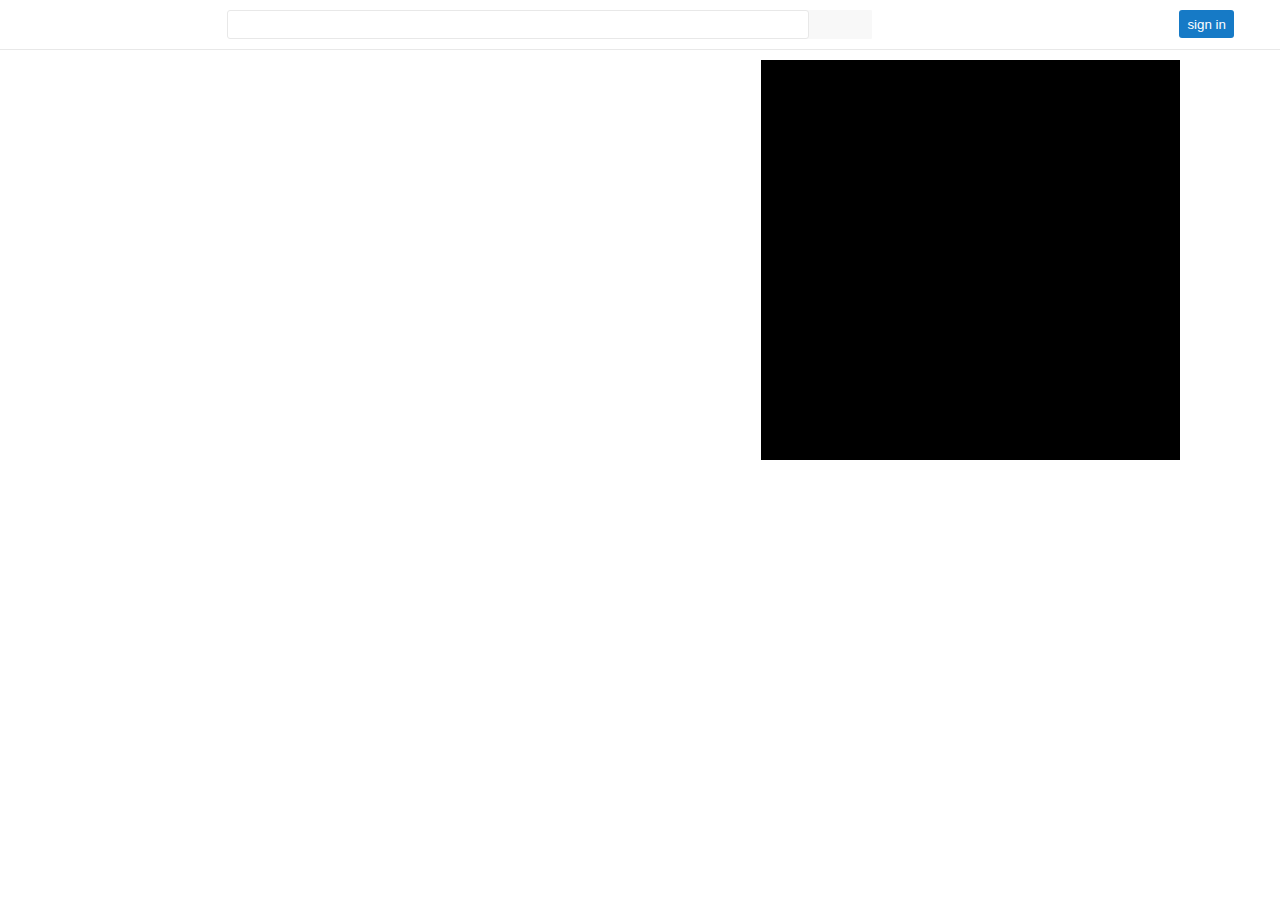
==== kk2.html @ 741f5379 "first commit" ====
<html lang="fa">
<head>
  <link rel="stylesheet" href="kk2.css">
</head>
<body>
<header>
  <nav>
    <div class="d" id="d1">
  	  <button id="menu"></button>
      <a>
	    <span id="logo" class="d"></span>
	  </a>
    </div>
    <div id="d2" class="d">
      <input class="search-input"></input>
	  <button id="search-bt">
	    <span id="search-span"></span>
	  </button>
    </div>
    <div id="d3" class="d">
      <a class="d3e">
	    <span id="dnw" class="d"></span>
	  </a>
	  <button id="sineup" class="d3e">sign in</button>
    </div>
  </nav>
</header>

<section>
  <iframe width="640" height="360" src="https://www.youtube.com/embed/mENDYhfxH-o" 
  frameborder="0" allowfullscreen></iframe>
</section>

<aside>
</aside>

<footer>
</footer>

</body>

</html>
---- kk2.css ----
body{
  margin:0;
}
div {
  display: inline-block;
}
nav {
  height: 34px;
  background: #fff;
  border-bottom: 1px solid #e8e8e8;
  min-width: 0;
  padding-bottom: 8px;
  padding-top: 7px;
  position: relative;
}
#d1 {
  height: 100%;
  width: 16%;
}
#d2 {
  height: 100%;
  width: 58%;
}
#d3 {
  width:24%;
  height:100%;
}
.d {
  display: inline-block;
  vertical-align: top;
}
button, input, a{
  margin: 3px 4px;
}
.search-input {
  width: 582px;
  border: 1px solid #e8e8e8;
  padding: 2px 6px;
  font-size: 16px;
  height: 29px;
  margin-left: 18px;
  border-radius: 3px;
  position: relative;
  top: -9px;
}
#search-bt {
  margin-left: -11px;
  height: 29px;
  border: none;
  width: 66px;
  border-radius: 1px;
  background: #f8f8f8;
}
#search-span {
  border: none;
  display: block;
  opacity: .6;
  padding: 0;
  text-indent: -10000px;
  background: no-repeat url(http://s.ytimg.com/yts/imgbin/www-hitchhiker-vflNVER5Q.webp) -694px -43px;
  background-size: auto;
  width: 15px;
  height: 15px;
  box-shadow: none;
  margin-left: 20px;
}
#sineup-bt {
  position: relative;
  left: 160px;
}
 #logo {
  background: no-repeat url(http://s.ytimg.com/yts/imgbin/www-hitchhiker-vflNVER5Q.webp) -178px -227px;
  height: 35px;
  width: 80px;
  border-style: none;
  margin-top:3px;
  
}
#menu {
  background: no-repeat url(http://s.ytimg.com/yts/imgbin/www-hitchhiker-vflNVER5Q.webp) -571px -108px;
  background-size: auto;
  width: 16px;
  height: 16px;
  border: 0;
  margin-left: 34px;
  margin-top: 10px;
}
#dnw {
    background: no-repeat url(http://s.ytimg.com/yts/imgbin/www-hitchhiker-vflNVER5Q.webp) -106px -28px;
    background-size: auto;
    width: 24px;
    height: 24px;
}
#sineup {
  width: 55px;
  height: 28px;
  background: #167ac6;
  color: #fff;
  border: 0;
}
.d3e {
  position: relative;
  left: 178px;
}
#sineup {
  border-radius: 3px;
}
#dnw {
  margin: 5px 6px 0  0;
  opacity: .5;
}
section {
  width: 50%;
  height: 300px;
  display: inline-block;
  margin: 10px 0 0 100px;
}
aside{
  width: 32.7%;
  height: 400px;
  background: black;
  float: right;
  margin: 10px 100px 0 3px;
}
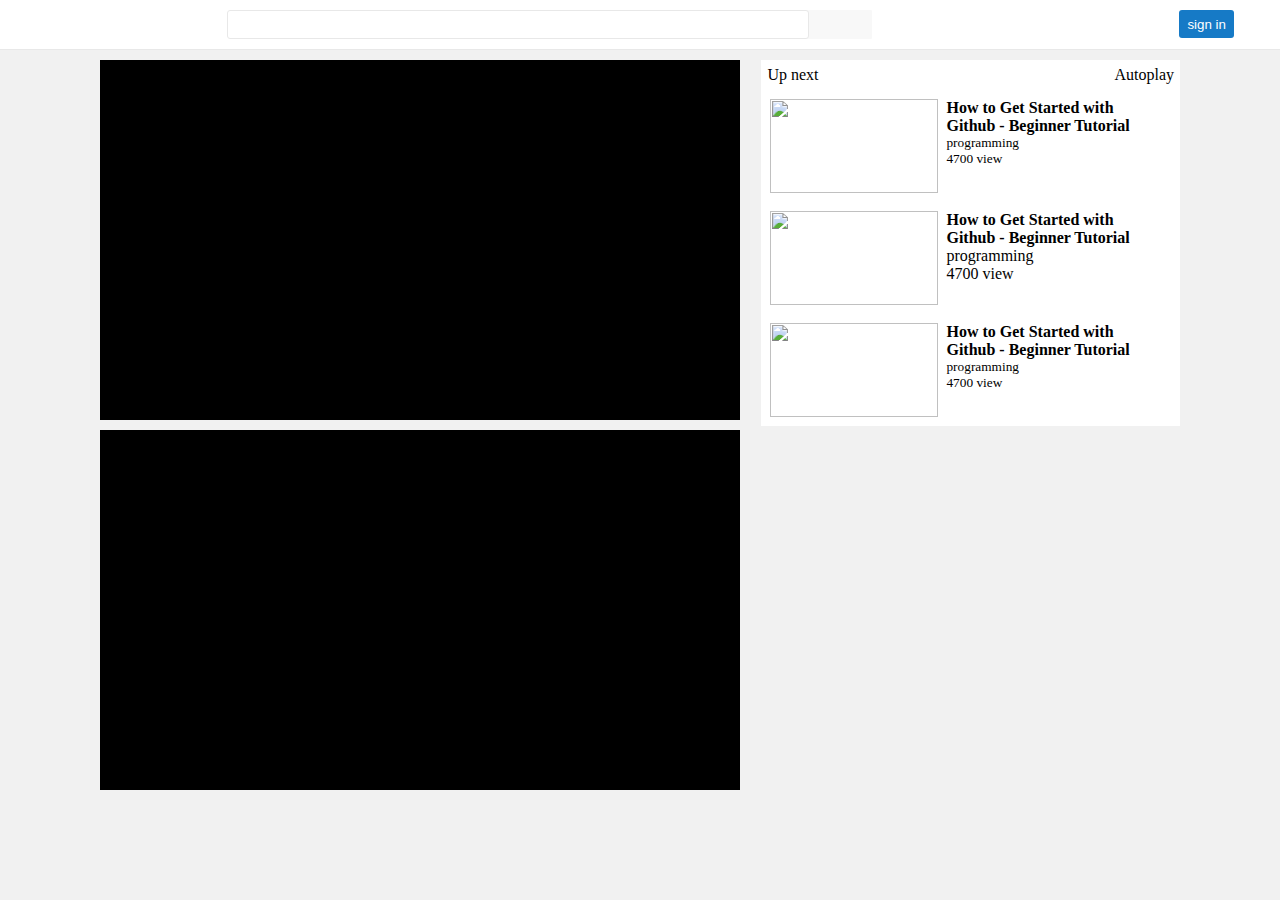
==== commit e78ebda1: "aside add" ====
--- a/kk2.html
+++ b/kk2.html
@@ -26,13 +26,85 @@
   </nav>
 </header>
 
+<aside>
+  <p>Up next</p>
+  <p>Autoplay</p>
+    <div>
+	<a>
+	  <img src="#"></img>
+	</a>
+	<a>
+	  <h4>
+        How to Get Started with 
+        Github - Beginner Tutorial
+      </h4>
+	  <span>
+	    <small>
+          programming
+        </small>		
+      </span>
+	  <span>
+	    <small>
+          4700 view
+		</small>
+      </span>
+	</a>
+  </div>
+  
+    <div>
+	<a>
+	  <img src="#"></img>
+	</a>
+	
+	<a>
+	  <h4>
+        How to Get Started with 
+        Github - Beginner Tutorial
+      </h4>
+	  <span>
+          programming	
+      </span>
+	  <span>
+          4700 view
+      </span>
+	</a>
+  </div>
+  
+      <div>
+	<a>
+	  <img src="#"></img>
+	</a>
+	<a>
+	  <h4>
+        How to Get Started with 
+        Github - Beginner Tutorial
+      </h4>
+	  <span>
+	    <small>
+          programming
+        </small>		
+      </span>
+	  <span>
+	    <small>
+          4700 view
+		<small>
+      </span>
+	</a>
+  </div>
+  
+  </div>
+  
+</aside>
+
 <section>
   <iframe width="640" height="360" src="https://www.youtube.com/embed/mENDYhfxH-o" 
   frameborder="0" allowfullscreen></iframe>
 </section>
 
-<aside>
-</aside>
+<section>
+  
+</section>
+
 
 <footer>
 </footer>
--- a/kk2.css
+++ b/kk2.css
@@ -1,5 +1,6 @@
 body{
   margin:0;
+  background: #f1f1f1;
 }
 div {
   display: inline-block;
@@ -12,6 +13,9 @@
   padding-bottom: 8px;
   padding-top: 7px;
   position: relative;
+}
+h4 {
+  margin: 0;
 }
 #d1 {
   height: 100%;
@@ -110,15 +114,47 @@
   opacity: .5;
 }
 section {
-  width: 50%;
-  height: 300px;
+  width: 640px;
+  height: 360px;
   display: inline-block;
   margin: 10px 0 0 100px;
+  background: black;
 }
 aside{
   width: 32.7%;
-  height: 400px;
-  background: black;
+  height: auto;
+  background: #fff;
   float: right;
   margin: 10px 100px 0 3px;
+}
+aside  div{
+  margin: 8px;
+  width: 100%;
+}
+img {
+  width: 168px;
+  height: 94px;
+}
+aside div  a:nth-child(1) {
+  display: inline-block;
+  width: 170px;
+  margin: 1px;
+  vertical-align: top;
+}
+aside div  a:nth-child(2) {
+  display: inline-block;
+  width: 200px;
+  margin: 1px;
+  vertical-align: top;
+}
+aside div  a span {
+  display: block;
+}
+aside p:nth-child(1) {
+  float: left;
+  margin: 6px;
+}
+aside p:nth-child(2) {
+  float: right;
+  margin: 6px;
 }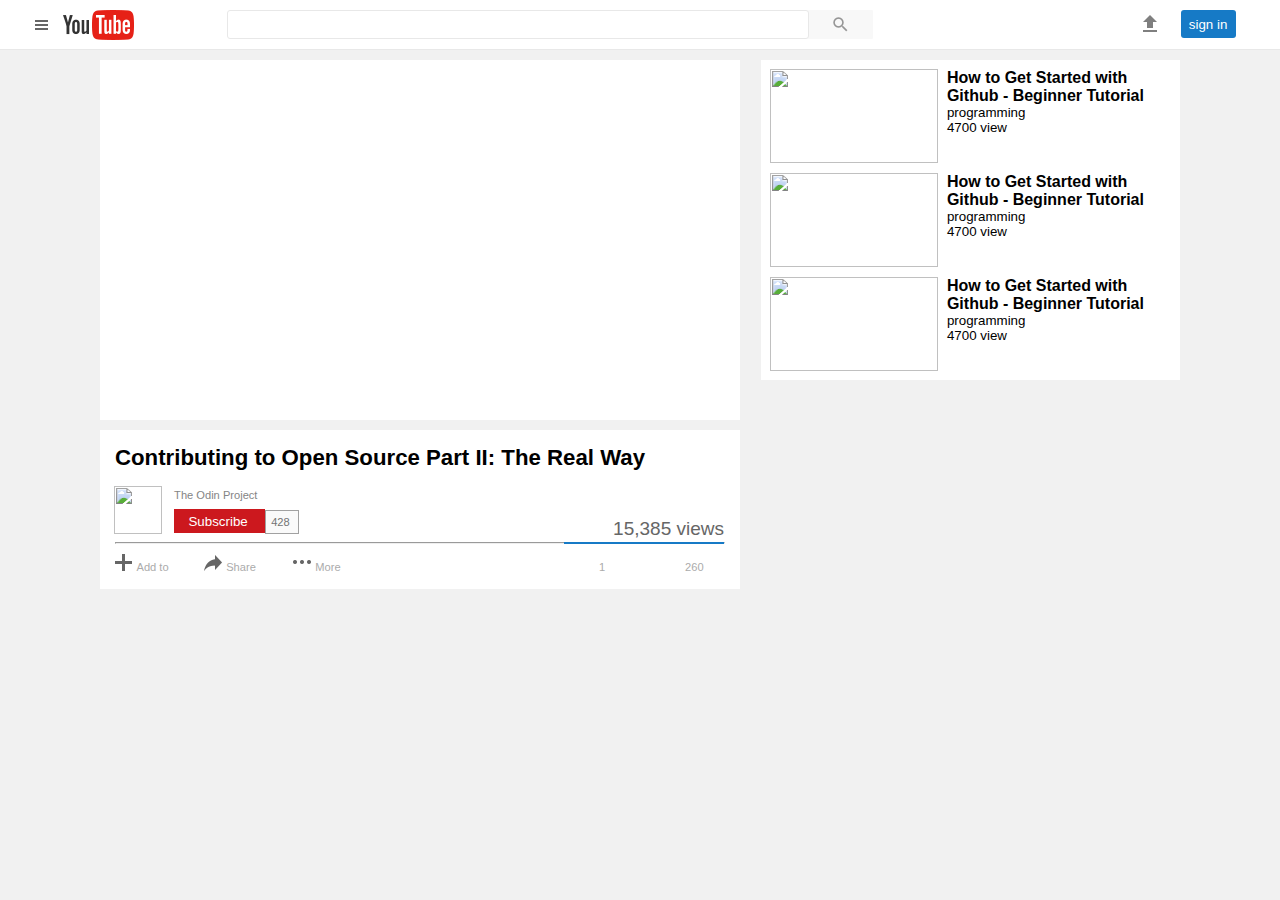
==== commit 0a2be875: "section 2 added" ====
--- a/kk2.html
+++ b/kk2.html
@@ -27,8 +27,6 @@
 </header>
 
 <aside>
-  <p>Up next</p>
-  <p>Autoplay</p>
     <div>
 	<a>
 	  <img src="#"></img>
@@ -62,10 +60,14 @@
         Github - Beginner Tutorial
       </h4>
 	  <span>
-          programming	
+	    <small>
+          programming
+        </small>		  
       </span>
 	  <span>
+	     <small>
           4700 view
+		 </small>
       </span>
 	</a>
   </div>
@@ -97,13 +99,58 @@
 </aside>
 
 <section>
+  <div>
   <iframe width="640" height="360" src="https://www.youtube.com/embed/mENDYhfxH-o" 
   frameborder="0" allowfullscreen></iframe>
+  <div>
 </section>
 
-<section>
+<section id="section-detail">
+  <h1>Contributing to Open Source Part II: The Real Way</h1>
+  <div id="div1">
+    <img src="#"></img>
+	<div>
+	  <a href="#">The Odin Project</a>
+	  <button id="sub-button">Subscribe</button>
+      <span id="sub-span">428</span>
+	</div>
+	<div id="viwe-count">15,385 views</div>
+	<hr></hr>
+  </div>
+  
+  <div id="div-detail">
+    <div id="div-left">
+      <a href="#">
+	    <button id="bt-plus"></button>
+	    <span>Add to</span>
+	  </a>
+	
+	  <a href="#">
+	    <button id="bt-share"></button>
+	    <span>Share</span>
+	  </a>
+	
+      <a href="#">
+	    <button id="bt-more"></button>
+	    <span>More</span>
+	  </a>
+    </div>
+  
+    <div id="div-right">
+      <a href="#">
+	    <button></button>
+	    <span>260</span>
+	  </a>
+
+      <a href="#">
+	    <button></button>
+	    <span>1</span>
+	  </a>
+	</div>
+  </div>
   
 </section>
+
 
 
 <footer>
--- a/kk2.css
+++ b/kk2.css
@@ -1,9 +1,7 @@
 body{
   margin:0;
   background: #f1f1f1;
-}
-div {
-  display: inline-block;
+  font-family: Roboto,arial,sans-serif;
 }
 nav {
   height: 34px;
@@ -61,7 +59,7 @@
   opacity: .6;
   padding: 0;
   text-indent: -10000px;
-  background: no-repeat url(http://s.ytimg.com/yts/imgbin/www-hitchhiker-vflNVER5Q.webp) -694px -43px;
+  background: no-repeat url(youtub.webp) -694px -43px;
   background-size: auto;
   width: 15px;
   height: 15px;
@@ -73,7 +71,7 @@
   left: 160px;
 }
  #logo {
-  background: no-repeat url(http://s.ytimg.com/yts/imgbin/www-hitchhiker-vflNVER5Q.webp) -178px -227px;
+  background: no-repeat url(youtub.webp) -178px -227px;
   height: 35px;
   width: 80px;
   border-style: none;
@@ -81,7 +79,7 @@
   
 }
 #menu {
-  background: no-repeat url(http://s.ytimg.com/yts/imgbin/www-hitchhiker-vflNVER5Q.webp) -571px -108px;
+  background: no-repeat url(youtub.webp) -571px -108px;
   background-size: auto;
   width: 16px;
   height: 16px;
@@ -90,7 +88,7 @@
   margin-top: 10px;
 }
 #dnw {
-    background: no-repeat url(http://s.ytimg.com/yts/imgbin/www-hitchhiker-vflNVER5Q.webp) -106px -28px;
+    background: no-repeat url(youtub.webp) -106px -28px;
     background-size: auto;
     width: 24px;
     height: 24px;
@@ -115,10 +113,10 @@
 }
 section {
   width: 640px;
-  height: 360px;
+  height: auto;
   display: inline-block;
   margin: 10px 0 0 100px;
-  background: black;
+  background: #fff;
 }
 aside{
   width: 32.7%;
@@ -157,4 +155,114 @@
 aside p:nth-child(2) {
   float: right;
   margin: 6px;
-}+}
+#section-detail {
+  margin-bottom: 5px;
+  padding-bottom: 10px;
+}
+#section-detail> h1 {
+  margin: 15px;
+}
+#section-detail > #div1 > img {
+  display: inline-block;
+  width: 48px;
+  height: 48px;
+  margin: 0 5px 0 14px;
+}
+#section-detail > #div1 > div {
+  display: inline-block;
+  vertical-align: top;
+  width: 200px;
+  margin-top: 0;
+}
+#section-detail > #div1 > div > a {
+  display: block;
+  text-decoration: none;
+  color: #858585;
+}
+#section-detail > #div1 > div > #sub-button {
+  margin-top: 5px;
+  width: 90.5;
+  height: 24px;
+  border: 0;
+  padding: 0 8px 0 5.5px;
+  background: #cc181e;
+  color: #fff;
+}
+#section-detail > #div1 > div > #sub-span {
+  height: 32px;
+  width: 24px;
+  color: #737373;
+  background: #fafafa;
+  border: 1px solid #a1a1a1;
+  margin: 0 0 0 -7px;
+  padding: 5px 8px 5px 5.5px;
+}
+#section-detail > #div1 {
+  position: relative;
+}
+#section-detail > #div1 > #viwe-count {
+    line-height: 24px;
+    max-height: 24px;
+    text-align: right;
+    font-size: 19px;
+    color: #666;
+    white-space: nowrap;
+    margin: 0 16px 0 0;
+	padding-bottom: 1px;
+	border-bottom: 2px solid #167ac6;
+  width: 160px;
+  position: absolute;
+  bottom: 0;
+  right: 0;
+}
+hr {
+  width: 95%;
+}
+/*  under hr second div start under the subscrib section */
+ #div-left {
+  display: inline-block;
+  width: 300px;
+  height: 30px;
+  float: left;
+    margin: 0 0 0 6px;
+}
+#section-detail #div-detail #div-right {
+  display: inline-block;
+  width: 200px;
+  height: 30px;
+  float: right;
+}
+#div-right a {
+  float: right;
+}
+#div-detail   a {
+  display: inline-block;
+  height: 28px;
+  width: 78px;
+  text-decoration: none;
+  color: #ababab;
+}
+#div-detail  button {
+  height: 20px;
+  width: 20px;
+  margin: 5px 1px 0 0;
+  border: 0;
+  background: #fff;
+  margin: 0 0 0 4px;
+}
+#div-detail #bt-plus {
+  background: url(youtub.webp) -813px -232px;
+  opacity: .6;
+}
+#div-detail #bt-share {
+  background: url(youtub.webp) -822px -88px;
+  opacity: .6;
+}
+#div-detail #bt-more {
+  background: url(youtub.webp) -675px -148px;
+  opacity: .6;
+}
+#div-detail span {
+    margin: -2px 0 0 0;
+}
